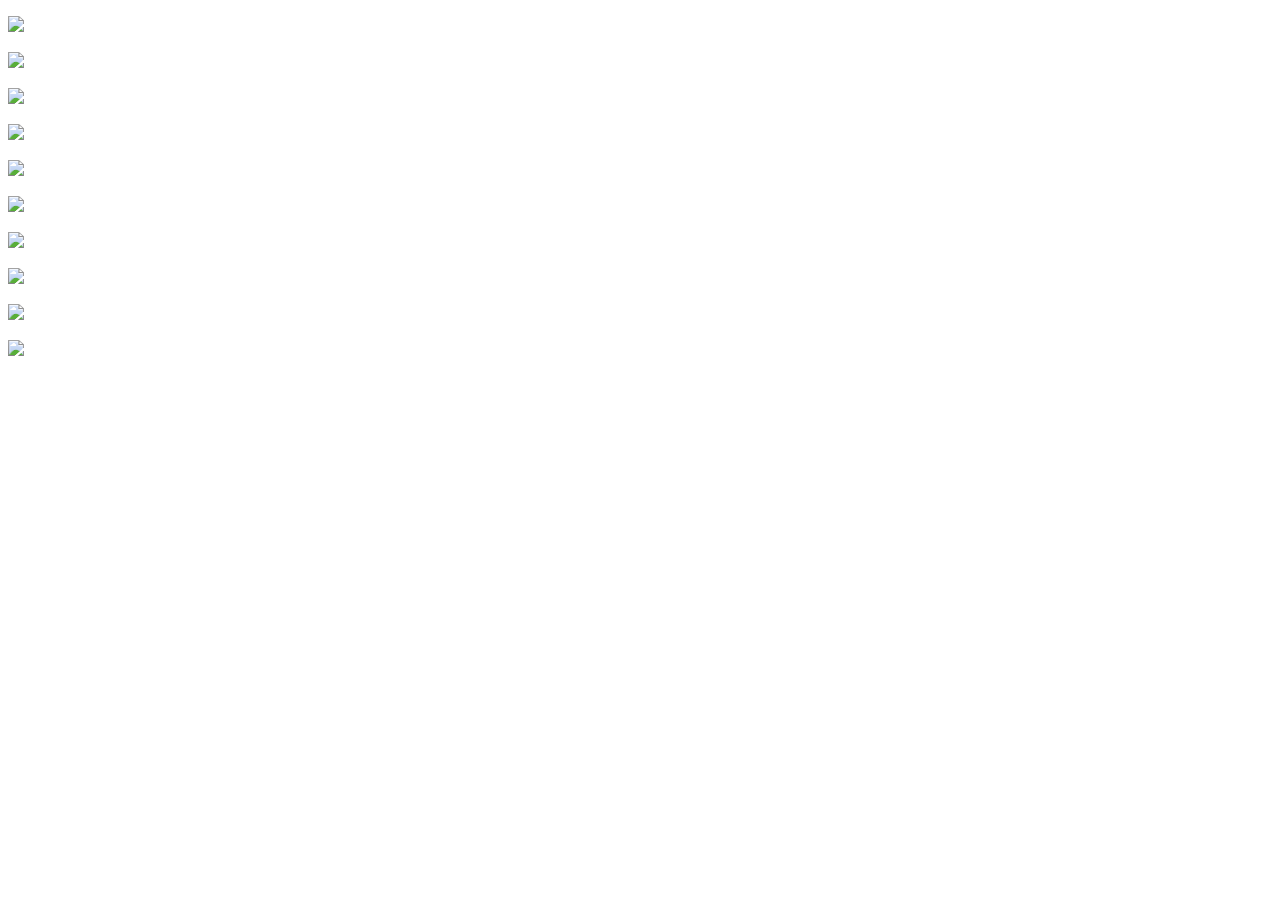
==== patio_samples/index.html @ 1db46860 "patio samples" ====
<!DOCTYPE html>
<html>
<body>


<p><img src="https://texascustompatios.com/wp-content/uploads/2016/03/Park-Bend-2905-IMG-30-1200x800.jpg"></p>
<p><img src="https://texascustompatios.com/wp-content/uploads/2018/06/Larston-9250-IMG-21_1R-1200x800.jpg"></p>
<p><img src="https://cdn.shopify.com/s/files/1/0966/4818/files/gallery_3_600x_crop_center.jpg?v=1613171031"></p>
<p><img src="https://texascustompatios.com/wp-content/uploads/2017/04/Pagewood-7618-IMG-04_1-1200x800.jpg"></p>
<p><img src="https://texascustompatios.com/wp-content/uploads/2017/01/Swanwick-Place-N-75-IMG-02_1-1200x800.jpg"></p>
<p><img src="https://texascustompatios.com/wp-content/uploads/2017/07/7309-Summer-Glen-6-of-23-1200x800.jpg"></p>
<p><img src="https://texascustompatios.com/wp-content/uploads/2017/01/Swanwick-Place-N-75-IMG-02_1-1200x800.jpg"></p>
<p><img src="https://texascustompatios.com/wp-content/uploads/2017/07/7309-Summer-Glen-6-of-23-1200x800.jpg"></p>
<p><img src="https://texascustompatios.com/wp-content/uploads/2018/02/Seminole-Peak-3103-IMG-11_1-1200x800.jpg"></p>
<p><img src="https://texascustompatios.com/wp-content/uploads/2016/03/Landry1-1200x800.jpg"></p>

</body>
</html>
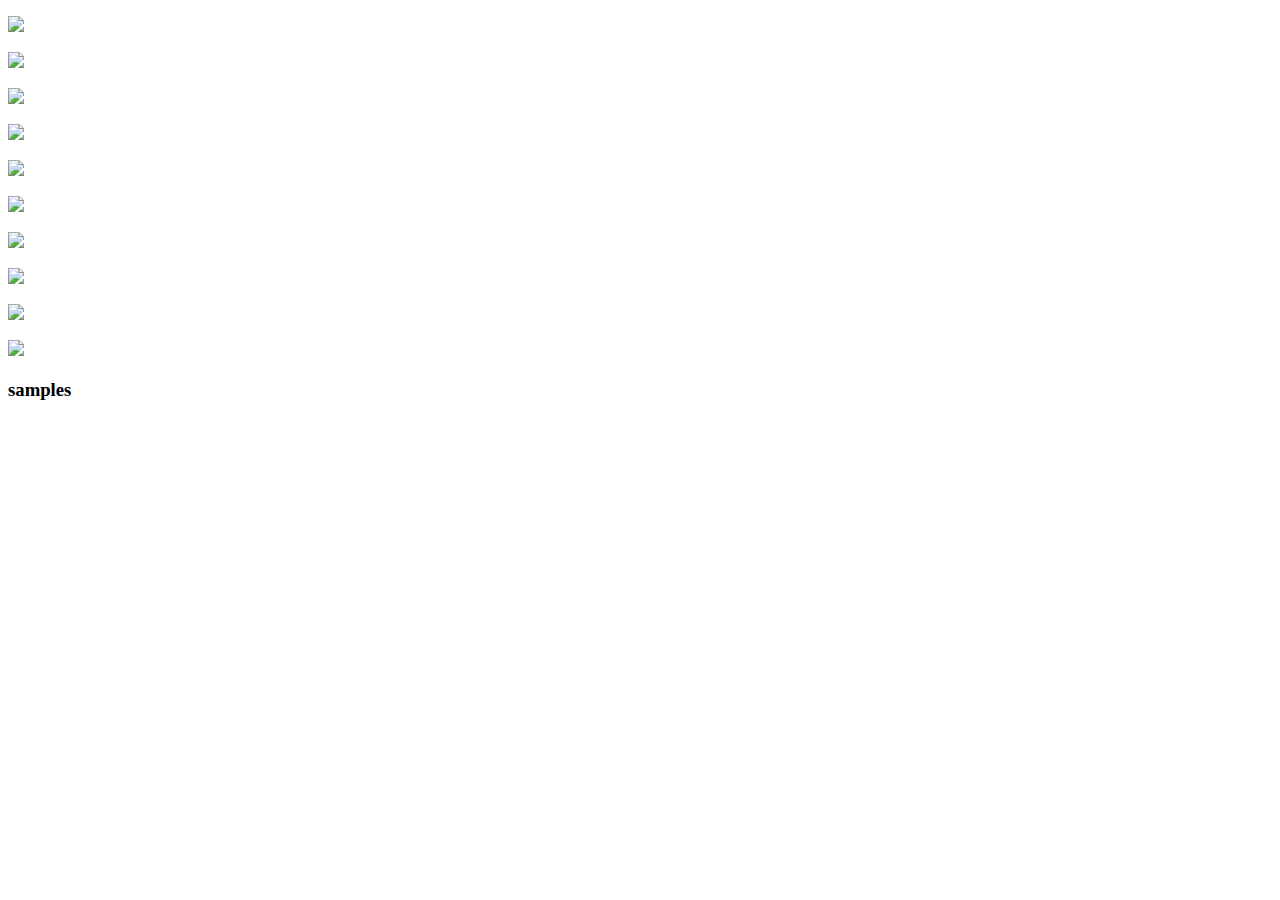
==== commit 432d21e1: "added dummy content for testing" ====
--- a/patio_samples/index.html
+++ b/patio_samples/index.html
@@ -13,6 +13,7 @@
 <p><img src="https://texascustompatios.com/wp-content/uploads/2017/07/7309-Summer-Glen-6-of-23-1200x800.jpg"></p>
 <p><img src="https://texascustompatios.com/wp-content/uploads/2018/02/Seminole-Peak-3103-IMG-11_1-1200x800.jpg"></p>
 <p><img src="https://texascustompatios.com/wp-content/uploads/2016/03/Landry1-1200x800.jpg"></p>
+<h3>samples</h3>
 
 </body>
 </html>
